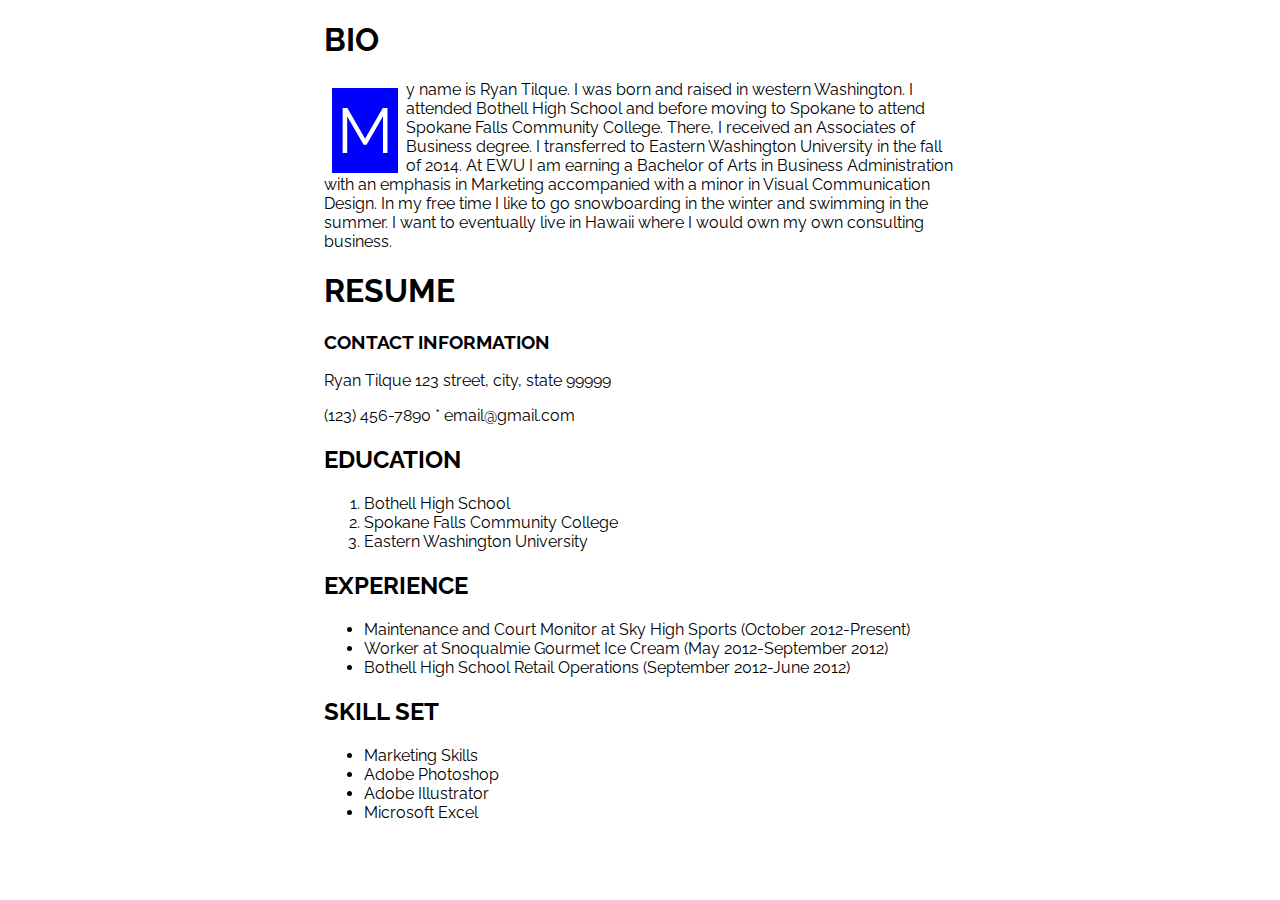
==== bio.html @ 62038b59 "added bio page" ====
<!doctype html>
<html lang="en">
<head>
  <meta charset="UTF-8" />
  <meta name="viewport" content="width=device-width">

  <title>Bio & Resume</title>
 
  <link rel="stylesheet" href="http://necolas.github.io/normalize.css/3.0.2/normalize.css">  
  <link href='http://fonts.googleapis.com/css?family=Raleway' rel='stylesheet' type='text/css'>
  <link rel="stylesheet" href="css/styles.css">	

	
</head>
<body class="bio">
	
<div class="container">

	<h1>Bio</h1>

<p><span class="dropcap">M</span>y name is Ryan Tilque.  I was born and raised in western Washington.  I attended Bothell High School and before moving to Spokane to attend Spokane Falls Community College.  There, I received an Associates of Business degree.  I transferred to Eastern Washington University in the fall of 2014.  At EWU I am earning a Bachelor of Arts in Business Administration with an emphasis in Marketing accompanied with a minor in Visual Communication Design.  In my free time I like to go snowboarding in the winter and swimming in the summer.  I want to eventually live in Hawaii where I would own my own consulting business.</p>

<h1>Resume</h1>

<h3>Contact Information</h2>

<p>Ryan Tilque
123 street, city, state 99999</p>

<p>(123) 456-7890 *
email@gmail.com</p>

<h2>Education</h2>

<ol>
<li>Bothell High School</li>
<li>Spokane Falls Community College</li>
<li>Eastern Washington University</li>
</ol>

<h2>Experience</h2>

<ul>
<li>Maintenance and Court Monitor at Sky High Sports (October 2012-Present)</li>
<li>Worker at Snoqualmie Gourmet Ice Cream (May 2012-September 2012)</li>
<li>Bothell High School Retail Operations (September 2012-June 2012)</li>
</ul>

<h2>Skill set</h2>

<ul>
<li>Marketing Skills</li>
<li>Adobe Photoshop</li>
<li>Adobe Illustrator<br></li>
<li>Microsoft Excel<br></li>
</ul>
  
</div>

</body>
</html>
---- css/styles.css ----
/* Typography */

/* Bio & Resume */
.container {
	width: 50%;
	margin: 0 auto;
}

.bio h1, h2, h3{
	font-family: 'Raleway', sans-serif;
	text-transform: uppercase;
	text-transform: bold;
}

p, li{
	font-family: 'Raleway', sans-serif;
}

.dropcap {
	font-size: 4em;
	background: blue;
	color: #fff;
	padding: 5px;
	margin: 8px;
	float: left;
	margin-bottom: 0;
}




/* Portfolio */
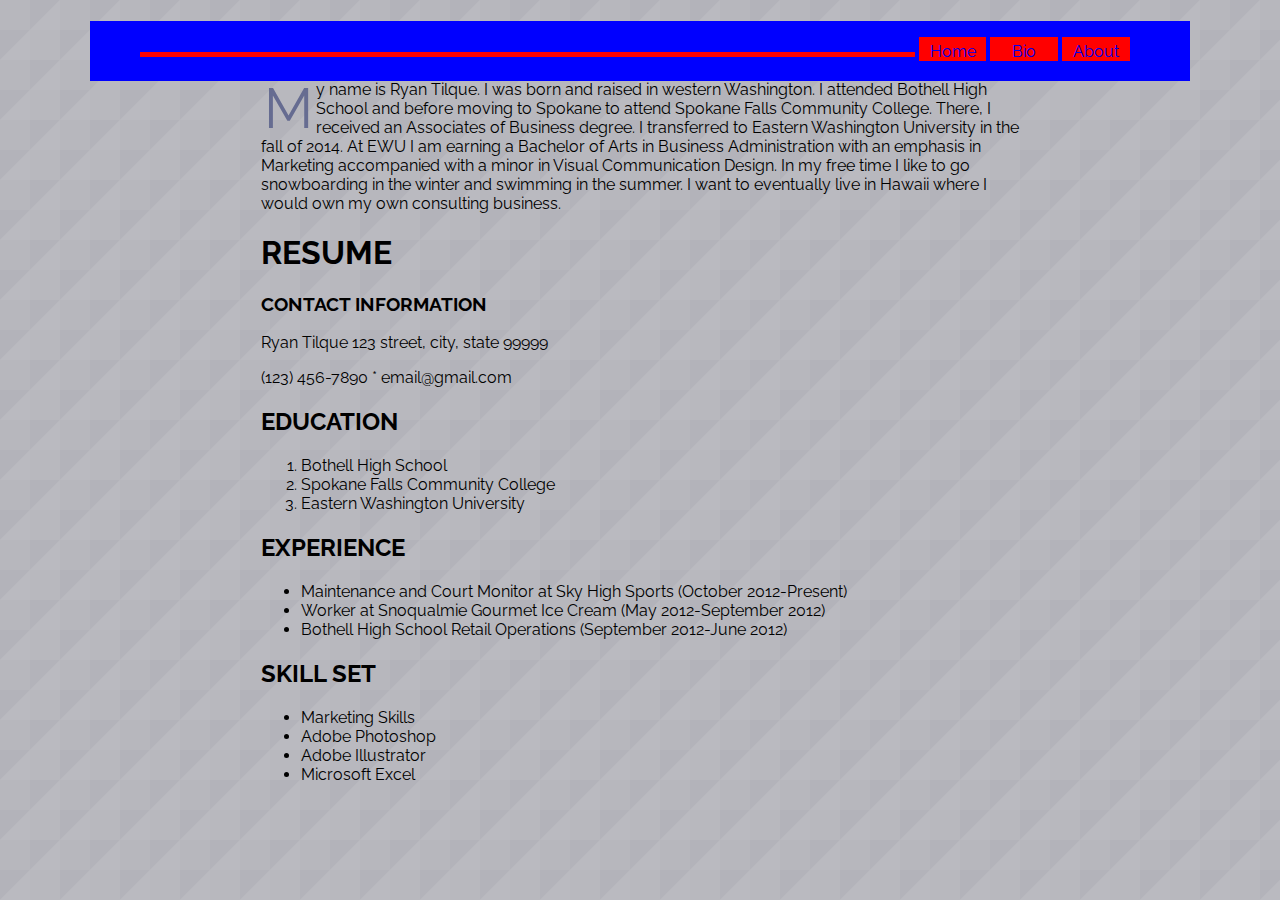
==== commit d464d788: "v 2.0" ====
--- a/bio.html
+++ b/bio.html
@@ -8,10 +8,23 @@
  
   <link rel="stylesheet" href="http://necolas.github.io/normalize.css/3.0.2/normalize.css">  
   <link href='http://fonts.googleapis.com/css?family=Raleway' rel='stylesheet' type='text/css'>
+  <link rel="stylesheet" href="css/grid.css">
   <link rel="stylesheet" href="css/styles.css">	
 
 	
 </head>
+
+<header>
+	<nav class="grid-container">
+		<ul>
+			<li class="grid-9"></li>
+    		<li class="grid-1"><a href="index.html">Home</a></li>
+   	 		<li class="grid-1"><a href="bio.html">Bio</a></li>
+    		<li class="grid-1"><a href="#">About</a></li>
+  		</ul>
+	</nav>
+</header>
+
 <body class="bio">
 	
 <div class="container">
--- a/css/grid.css
+++ b/css/grid.css
@@ -0,0 +1,116 @@
+/* Global
+================================ */
+
+* {
+	-webkit-box-sizing: border-box;
+	-moz-box-sizing: border-box;
+	box-sizing: border-box;
+}
+
+
+.grid-container {
+	padding-left: 10px;
+	padding-right: 10px;
+	margin-left: auto;
+	margin-right: auto;
+}
+img {
+	width: 100%;
+}
+
+/* Media Queries
+================================ */
+
+@media (min-width: 1px) and (max-width: 767px)  {
+	.grid-container > [class^="grid-"] {
+		padding-top: 5px;
+		padding-bottom: 5px;
+	}
+	.hide-mobile {
+		display: none;
+	}
+}
+
+@media (min-width: 768px) {
+
+	/* Columns
+	================================ */
+
+	.grid-container > [class^="grid-"] {
+		float: left;
+		min-height: 1px;
+		padding-left: 10px;
+		padding-right: 10px;
+		margin-left: 2%;
+	}
+	.grid-container > [class^="grid-"]:first-child {
+		margin-left: 0;
+	}
+	.grid-container > [class^="grid-"]:last-child {
+		float: right;
+	}
+
+	/* Columns are 65px wide, with 20px gutters
+	=========================================== */
+
+	.grid-1 {
+		width: 6.5%;
+	}
+	.grid-2 {
+		width: 15%;
+	}
+	.grid-3 {
+		width: 23.5%;
+	}
+	.grid-4 {
+		width: 32%;
+	}
+	.grid-5 {
+		width: 40.5%;
+	}
+	.grid-6 {
+		width: 49%;
+	}
+	.grid-7 {
+		width: 57.5%;
+	}
+	.grid-8 {
+		width: 66%;
+	}
+	.grid-9 {
+		width: 74.5%;
+	}
+	.grid-10 {
+		width: 83%;
+	}
+	.grid-11 {
+		width: 91.5%;
+	}
+	.grid-12 {
+		width: 100%;
+	}
+
+	/* Clearfix
+	================================ */
+
+	.grid-container:after,
+	.group:after {
+	  content: " ";
+	  display: table;
+	  clear: both;
+	}
+}
+@media (min-width: 1200px) {
+	.grid-container {
+		max-width: 1100px;
+	}
+}
+
+
+
+
+
+
+
+
+
--- a/css/styles.css
+++ b/css/styles.css
@@ -1,8 +1,15 @@
-/* Typography */
 
-/* Bio & Resume */
+/*universal*/
+body{
+	background-image: url("../img/triangular.png");
+}
+
+header{
+
+}
+
 .container {
-	width: 50%;
+	width: 60%;
 	margin: 0 auto;
 }
 
@@ -17,16 +24,46 @@
 }
 
 .dropcap {
-	font-size: 4em;
-	background: blue;
-	color: #fff;
-	padding: 5px;
-	margin: 8px;
-	float: left;
-	margin-bottom: 0;
+	font-size: 3.5em;
+	color: #666C91;
+	padding-top: 5px ;
+	margin: -10px 3px -5px;
+	float: left; 
+	text-transform: bold;
+}
+
+/*nav bar*/
+
+header nav{
+	position: fixed;
+	left: 0;
+	right: 0;
+}
+
+header nav ul li{
+	list-style: none;
+	display: inline-block;
+	padding-top: 5px;
+	text-align: center;
+
+	background: red;
+
+}
+
+header nav ul li:hover{
+	transform: scale(1.11);
+
 }
 
 
+header nav ul li a{
+	text-decoration: none;
+}
 
+header nav{
+	background: blue;
+	/*background: rgb(179, 179, 186);*/
+	height: 60px;
+	margin-bottom: 60px;
+}
 
-/* Portfolio */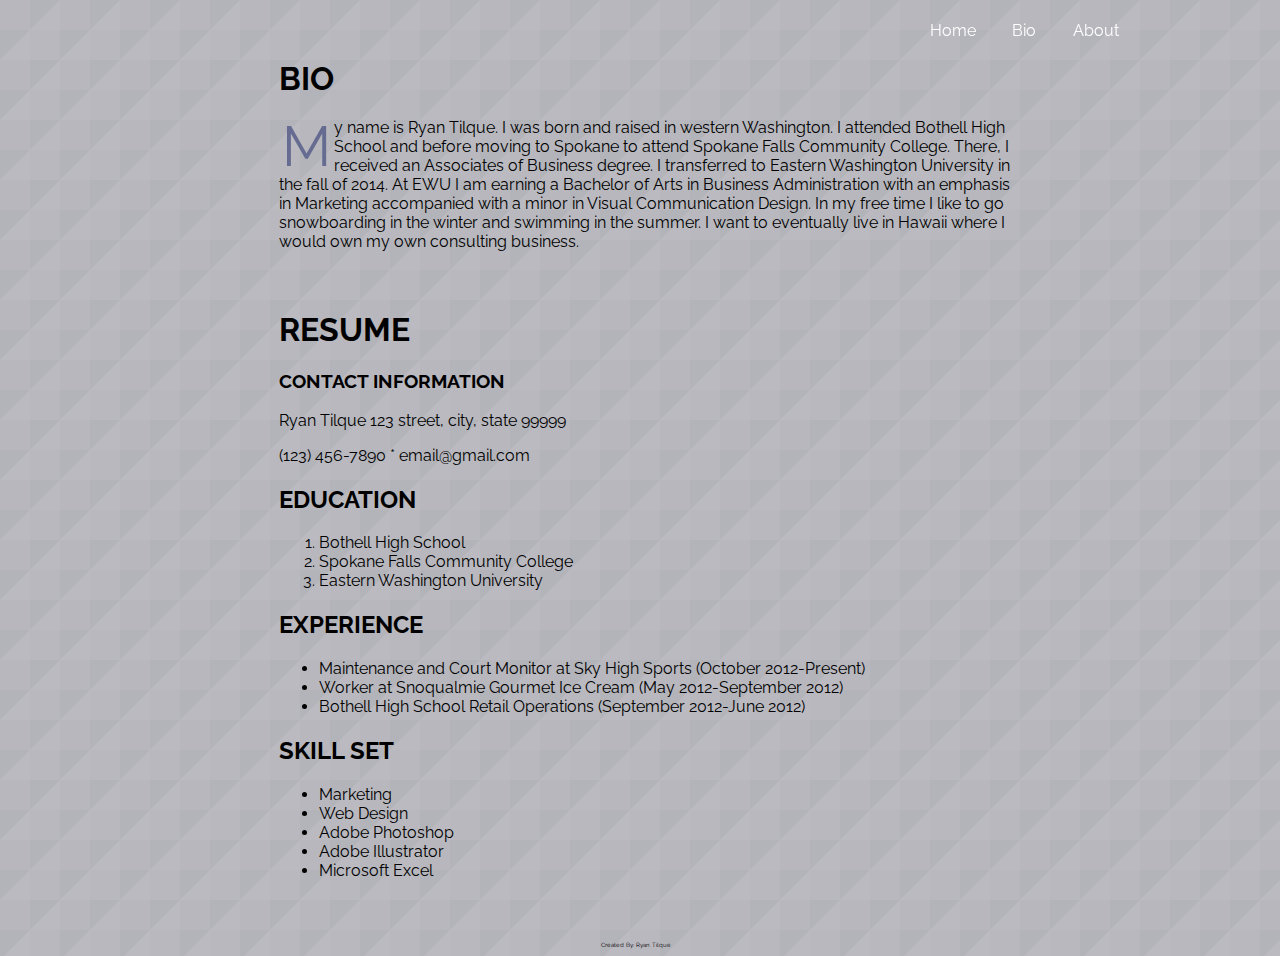
==== commit fab8c4dc: "v 2.2" ====
--- a/bio.html
+++ b/bio.html
@@ -62,7 +62,8 @@
 <h2>Skill set</h2>
 
 <ul>
-<li>Marketing Skills</li>
+<li>Marketing</li>
+<li>Web Design</li>
 <li>Adobe Photoshop</li>
 <li>Adobe Illustrator<br></li>
 <li>Microsoft Excel<br></li>
@@ -71,4 +72,8 @@
 </div>
 
 </body>
+<footer>
+
+</footer>
+<p class="created">Created By: Ryan Tilque</p>
 </html>
--- a/css/styles.css
+++ b/css/styles.css
@@ -2,11 +2,14 @@
 /*universal*/
 body{
 	background-image: url("../img/triangular.png");
+	width: 98%;
+	padding-left: 2%;
 }
 
-header{
+h1{
+	margin-top: 60px;
+}
 
-}
 
 .container {
 	width: 60%;
@@ -35,9 +38,14 @@
 /*nav bar*/
 
 header nav{
+	height: 60px;
+
 	position: fixed;
 	left: 0;
 	right: 0;
+	top: 0;
+	bottom: 0;
+
 }
 
 header nav ul li{
@@ -45,8 +53,6 @@
 	display: inline-block;
 	padding-top: 5px;
 	text-align: center;
-
-	background: red;
 
 }
 
@@ -60,10 +66,18 @@
 	text-decoration: none;
 }
 
-header nav{
-	background: blue;
-	/*background: rgb(179, 179, 186);*/
-	height: 60px;
-	margin-bottom: 60px;
+header nav ul li a:link{
+	color: #fff;
 }
 
+header nav ul li a:visited{
+	color: #ddd;
+}
+
+.created{
+	font-size: .125em;
+	margin-top: 5%;
+	width: 98%;
+	text-align: center;
+}
+
